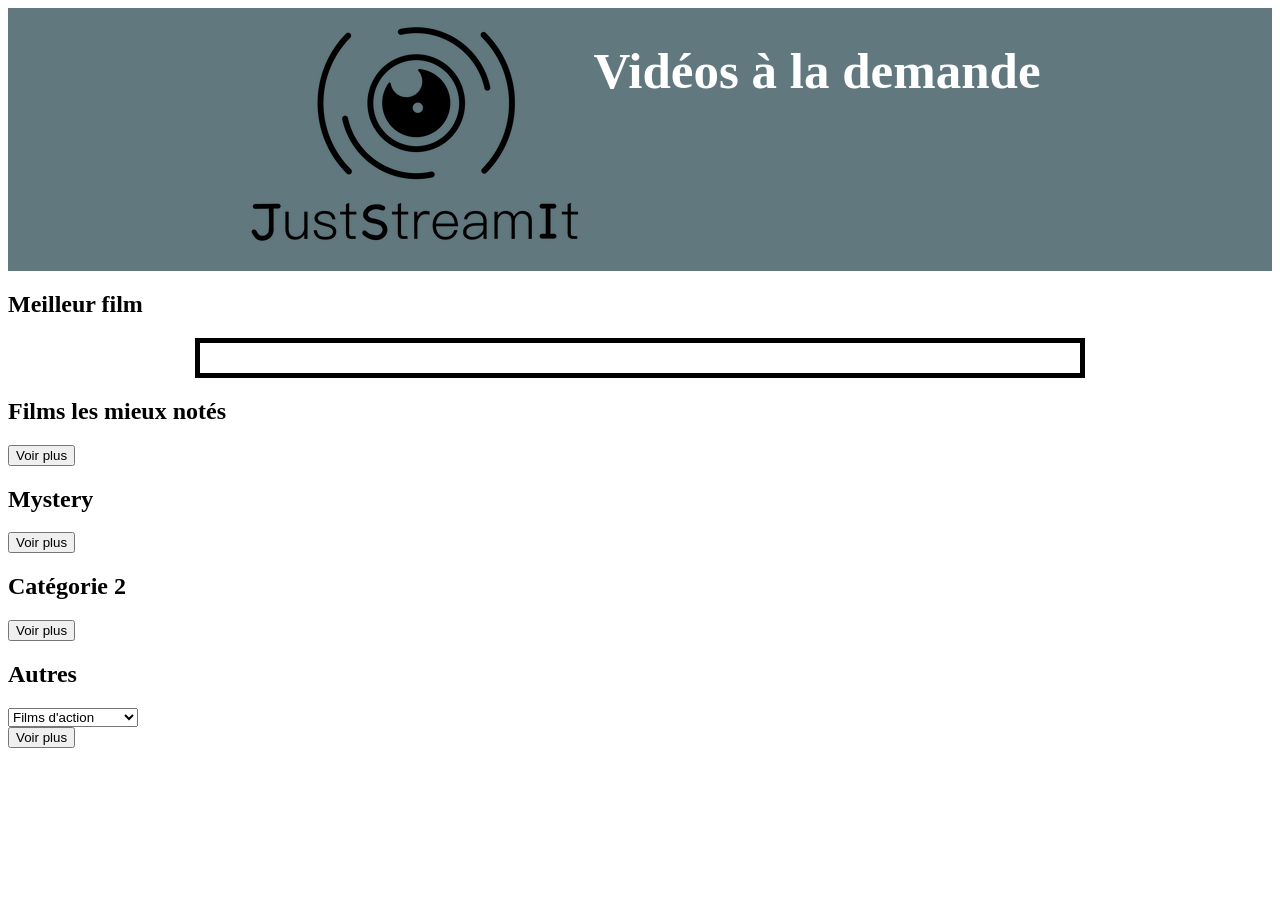
==== index.html @ 4d47c16f "Initialisation du projet" ====
<!DOCTYPE html>
<html lang="fr">
<head>
    <meta charset="UTF-8">
    <meta name="viewport" content="width=device-width, initial-scale=1.0">
    <title>JustStreamIt</title>
    <link rel="stylesheet" href="styles.css">
</head>
<body>

<header>
    <img src="images/logo.png" alt="JustStreamIt Logo" class="logo">
    <h1 class="header-text">Vidéos à la demande</h1>
</header>

<main>
    <!-- Meilleur film -->
    <section id="featured-film" aria-labelledby="featured-film-title">
        <h1 id="featured-film-title">Meilleur film</h1>
        <div id="featured-film-content"></div>
    </section>

    <!-- Films les mieux notés -->
    <section aria-labelledby="top-rated-films-title">
        <h2 id="top-rated-films-title">Films les mieux notés</h2>
        <div id="film-container" class="film-container"></div>
        <button class="see-more-btn" data-category="top-rated">Voir plus</button>
    </section>

    <!-- Catégorie 1 -->
    <section aria-labelledby="category-1-title">
        <h2 id="category-1-title">Mystery</h2>
        <div id="category-1-content" class="film-container"></div>
        <button class="see-more-btn" data-category="category-1">Voir plus</button>
    </section>

    <!-- Catégorie 2 -->
    <section aria-labelledby="category-2-title">
        <h2 id="category-2-title">Catégorie 2</h2>
        <div id="category-2-content" class="film-container"></div>
        <button class="see-more-btn" data-category="category-2">Voir plus</button>
    </section>

    <!-- Autres catégories -->
    <section aria-labelledby="other-category-title">
        <h2 id="other-category-title">Autres</h2>
        <select id="category-select">
            <option value="action">Films d'action</option>
            <option value="comedy">Comédies</option>
            <option value="family">Famille</option>
            <option value="fantasy">Films fantastiques</option>
            <option value="horror">Films d'horreur</option>
            <option value="science-fiction">Science-fiction</option>
            <option value="westerns">Westerns</option>
        </select>
        <div id="other-category-content" class="film-container"></div>
        <button class="see-more-btn" data-category="other">Voir plus</button>
    </section>
</main>

<!-- Modal pour afficher les détails du film -->
<div id="modal" class="modal">
    <div class="modal-content">
        <span class="close-btn">&times;</span>
        <div id="modal-details"></div>
    </div>
</div>

<script src="./script.js" defer></script>

</body>
</html>
---- styles.css ----
header {
    background-color: #61787F;
    color: white;
    display: flex;
    justify-content: center; /* Centrer horizontalement le contenu */
}


category-2-title
    display: flex;
    justify-content: center; /* Centrer horizontalement le contenu */



.logo {
    height: 127px;
    width: 94;
}

/*Titre header*/
.header-text {
    font-size: 51px;
}

 /* Hopeful Notes */
#featured-film-content {
    align-items: center;
    background: white;
    padding: 15px;
    border-radius: 0px;
    border: 5px solid black;
    max-width: 850px;
    margin: auto;

}
.details-btn {
    display: inline-block;
    background-color: red;
    color: white;
    text-decoration: none;
    border-radius: 30px;
    font-weight: bold;
    border: none;
    cursor: pointer;
    font-size: 15px;
    align-self: end; /* Aligne le bouton à droite */
    color: white;
    border: none;
    padding: 5px 10px;
    margin-top: 5px;
    border-radius: 5px;
}

.featured-film {
    display: flex;
    align-items: center;
    gap: 20px; /* Espacement entre l'image et le texte */
}

.featured-film img {
    width: 150px;
    height: auto;
    border-radius: 0px;
    flex-shrink: 0; /* Empêche l'image de rétrécir */
}
.film-info {
    display: flex;
    flex-direction: column;
    justify-content: center;
    flex: 1;
}

/*Films les mieux notés*/
.film {
    position: relative;
    overflow: hidden;
    background-color: #fff;
    width: 252px; /* Largeur fixe */
    height: 247px; /* Hauteur fixe */

}

.film .details-btn {
    position: absolute;
    bottom: 10px;
    right: 10px;
    width: 80px;
    height: 30px;
    border: none;
    border-radius: 25px;
    background: #FA0B0B;
    color: white;
    font-size: 14px;
    cursor: pointer;
    box-shadow: 0 2px 4px rgba(0, 0, 0, 0.2);
}

/*Films les mieux notés*/
.modal-content {
    background-color: #fefefe;
    margin: 15% auto;
    padding: 20px;
    border: 1px solid #888;
    width: 50%;
    border-radius: 8px;
}

/* Styles pour le bouton de fermeture du modal */
.close-btn {
    color: #aaa;
    float: right;
    font-size: 28px;
    font-weight: bold;
}

/* État de survol et de focus pour le bouton de fermeture */
.close-btn:hover,
.close-btn:focus {
    color: black;
    text-decoration: none;
    cursor: pointer;
}

/* Style pour l'affichage de la boîte de dialogue */
.modal {
    display: none;
    position: fixed;
    z-index: 1;
    left: 0;
    top: 0;
    width: 100%;
    height: 100%;
    overflow: auto;
    background-color: rgba(0, 0, 0, 0.4);
}

/* Conteneur principal  de l'ensemble des films */
.film-container {
    display: grid;
    grid-template-columns: repeat(3, 1fr); /* 3 films par ligne */
    gap: 20px; /* Espacement entre les films */
    justify-content: center;
    align-items: start;
    max-width: 900px;
    margin: auto;

/* Conteneur principal  de l'ensemble des films */
.film-container {
    display: grid;
    grid-template-columns: repeat(3, 1fr); /* 3 films par ligne */
    gap: 20px; /* Espacement entre les films */
    justify-content: center;
    align-items: start;
    max-width: 900px;
    margin: auto;

}

/* Dimension de chaque affiches films */
.film img {
    width: 242px ;
    height: 247 ;
    display: block;
    border-radius: 0px;
}

/* Responsive */
@media only screen and (max-width: 800px) {
    .film-container {
        grid-template-columns: repeat(2, 1fr);
    }
}

@media only screen and (max-width: 500px) {
    .film-container {
        grid-template-columns: 1fr;
    }

    header {
        flex-direction: column;
        align-items: flex-start;
    }

    header img {
        margin-bottom: 10px;
    }

    .featured-film {
        flex-direction: column;
        align-items: center;
    }

    .featured-film img {
        width: 100%;
        height: auto;
    }
}
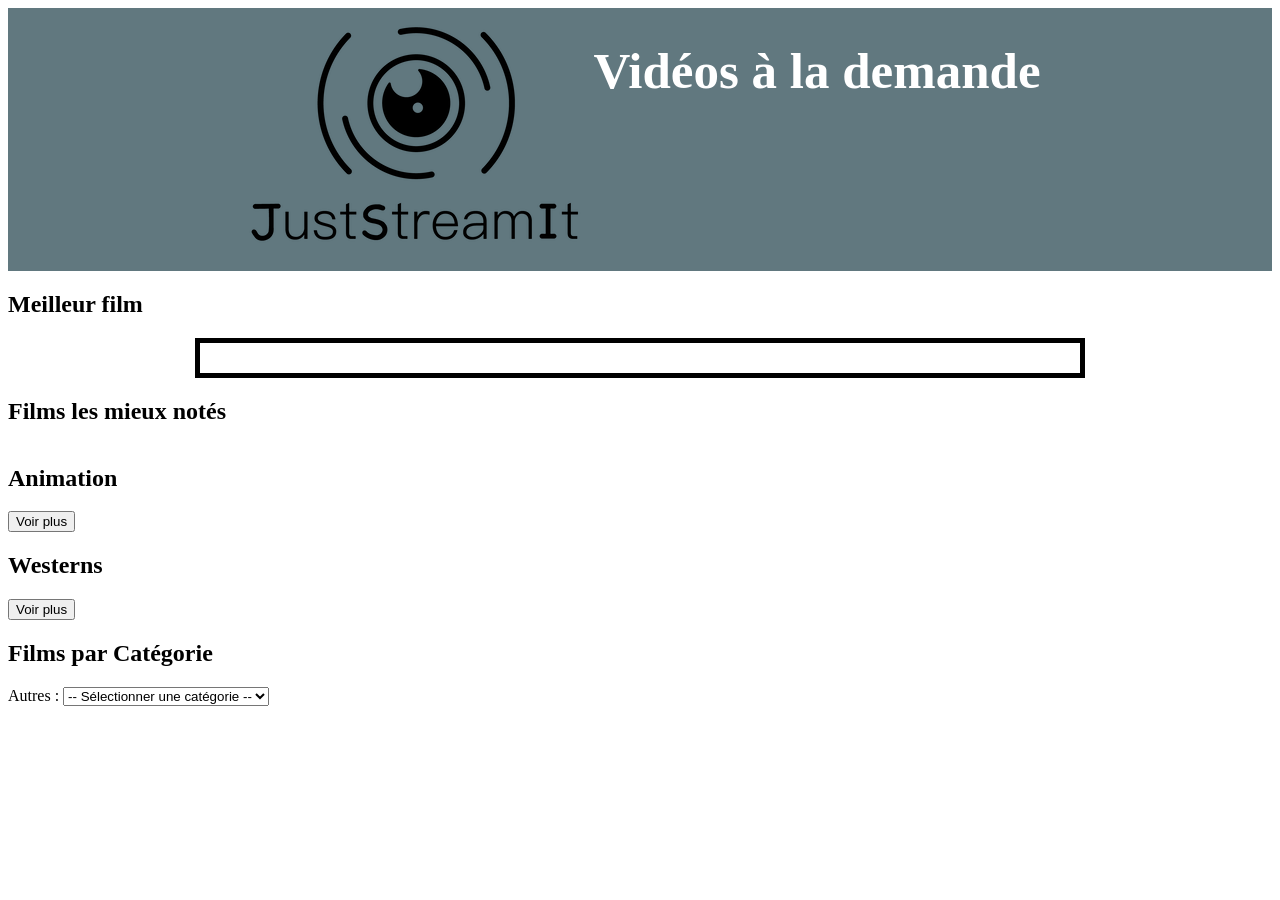
==== commit 50abff54: "Mise à jour" ====
--- a/index.html
+++ b/index.html
@@ -24,38 +24,31 @@
     <section aria-labelledby="top-rated-films-title">
         <h2 id="top-rated-films-title">Films les mieux notés</h2>
         <div id="film-container" class="film-container"></div>
-        <button class="see-more-btn" data-category="top-rated">Voir plus</button>
+
     </section>
 
     <!-- Catégorie 1 -->
     <section aria-labelledby="category-1-title">
-        <h2 id="category-1-title">Mystery</h2>
+        <h2 id="category-1-title">Animation</h2>
         <div id="category-1-content" class="film-container"></div>
         <button class="see-more-btn" data-category="category-1">Voir plus</button>
     </section>
 
     <!-- Catégorie 2 -->
     <section aria-labelledby="category-2-title">
-        <h2 id="category-2-title">Catégorie 2</h2>
+        <h2 id="category-2-title">Westerns</h2>
         <div id="category-2-content" class="film-container"></div>
         <button class="see-more-btn" data-category="category-2">Voir plus</button>
     </section>
 
-    <!-- Autres catégories -->
-    <section aria-labelledby="other-category-title">
-        <h2 id="other-category-title">Autres</h2>
-        <select id="category-select">
-            <option value="action">Films d'action</option>
-            <option value="comedy">Comédies</option>
-            <option value="family">Famille</option>
-            <option value="fantasy">Films fantastiques</option>
-            <option value="horror">Films d'horreur</option>
-            <option value="science-fiction">Science-fiction</option>
-            <option value="westerns">Westerns</option>
-        </select>
-        <div id="other-category-content" class="film-container"></div>
-        <button class="see-more-btn" data-category="other">Voir plus</button>
-    </section>
+    <section id="categories">
+    <h2>Films par Catégorie</h2>
+    <label for="category-select">Autres :</label>
+    <select id="category-select">
+        <option value="">-- Sélectionner une catégorie --</option>
+    </select>
+    <div id="selected-category-container"></div>
+</section>
 </main>
 
 <!-- Modal pour afficher les détails du film -->
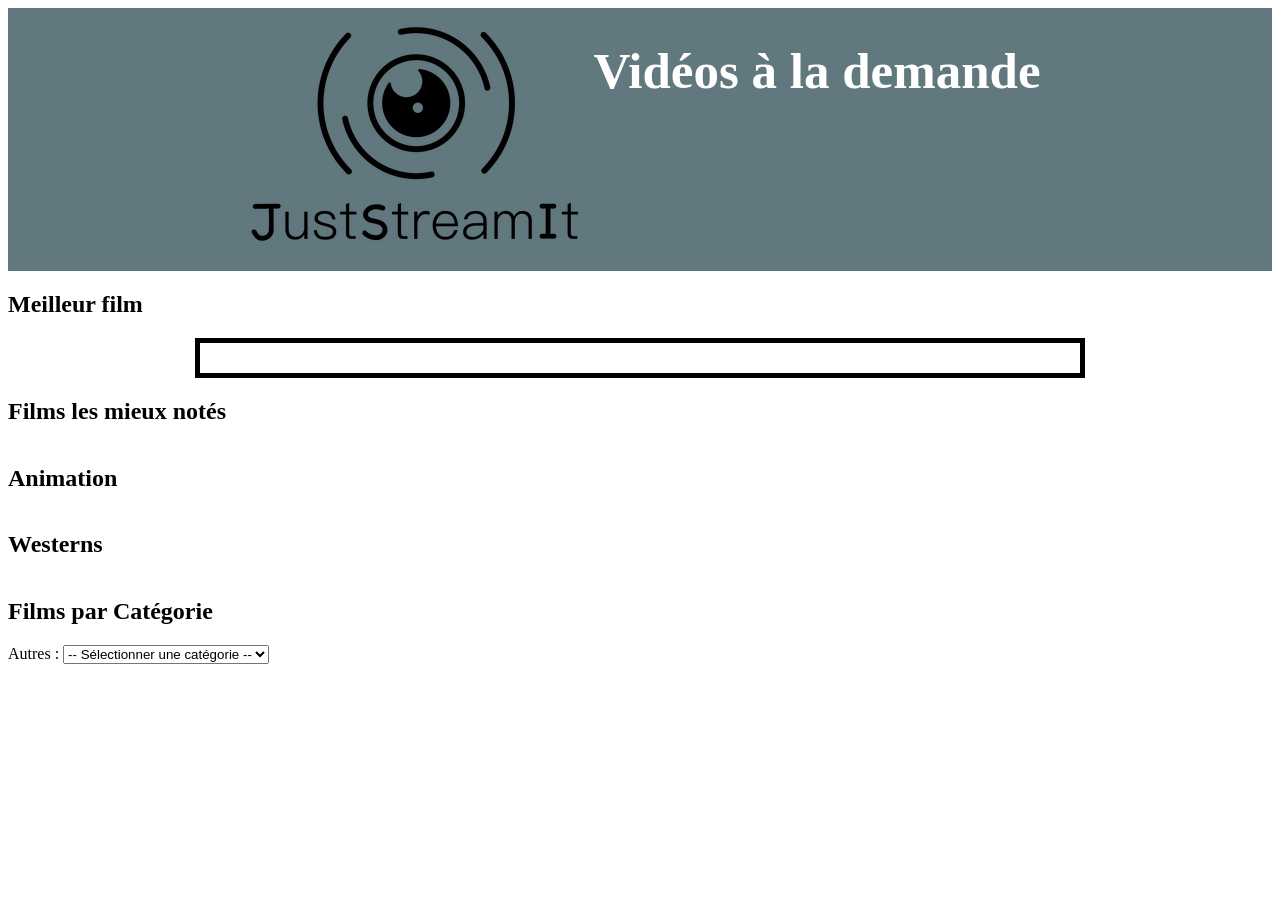
==== commit 0954f586: "Mise à jour html" ====
--- a/index.html
+++ b/index.html
@@ -25,20 +25,23 @@
         <h2 id="top-rated-films-title">Films les mieux notés</h2>
         <div id="film-container" class="film-container"></div>
 
+
+
     </section>
 
     <!-- Catégorie 1 -->
     <section aria-labelledby="category-1-title">
         <h2 id="category-1-title">Animation</h2>
         <div id="category-1-content" class="film-container"></div>
-        <button class="see-more-btn" data-category="category-1">Voir plus</button>
+
+
     </section>
 
     <!-- Catégorie 2 -->
     <section aria-labelledby="category-2-title">
         <h2 id="category-2-title">Westerns</h2>
         <div id="category-2-content" class="film-container"></div>
-        <button class="see-more-btn" data-category="category-2">Voir plus</button>
+
     </section>
 
     <section id="categories">
